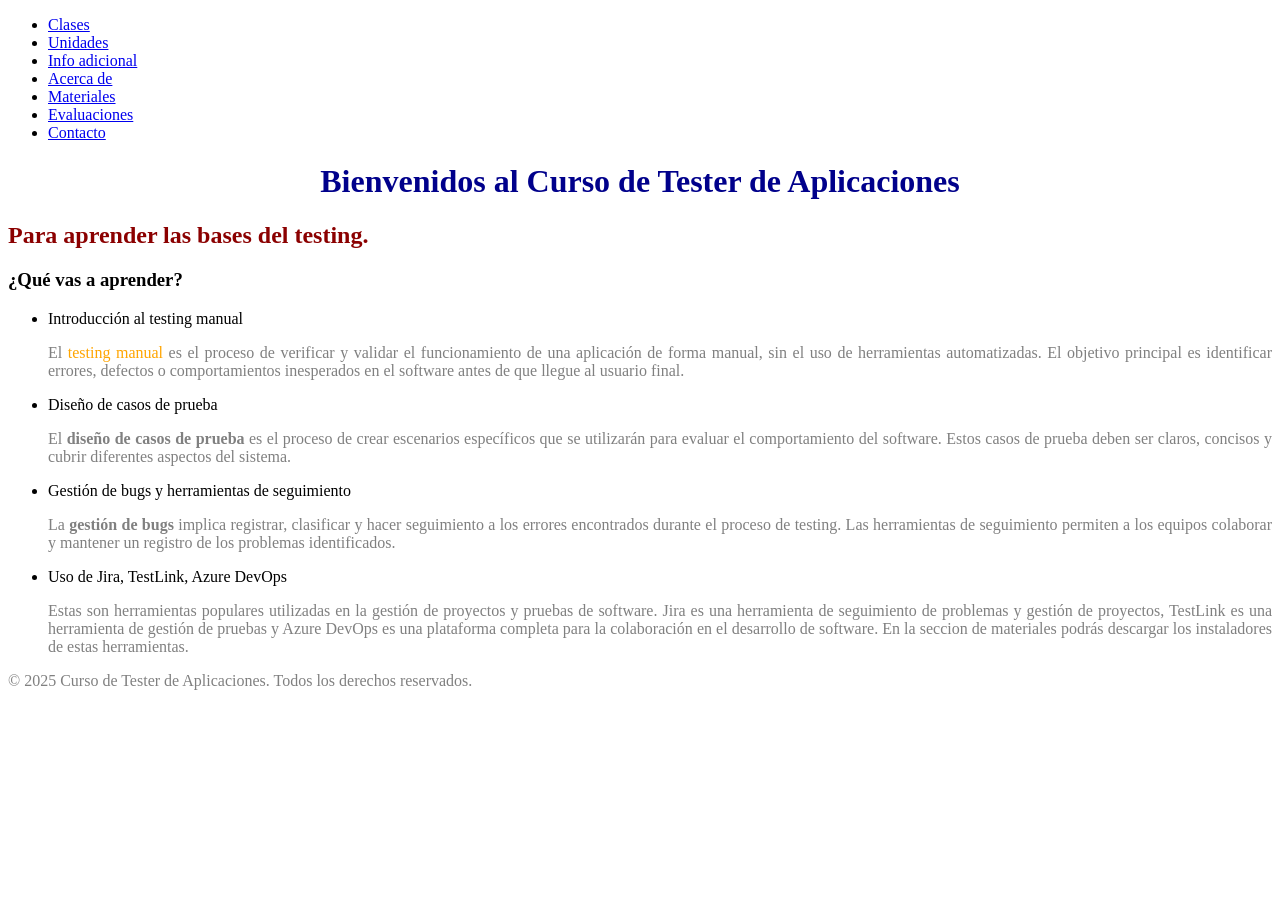
==== index.html @ d8641558 "Primer commit: agregados clases.html y style.css" ====
<!DOCTYPE html>
<html lang="es">
<head>
  <meta charset="UTF-8">
  <title>Curso de Tester de Aplicaciones</title>
  <link rel="stylesheet" href="style.css">
</head>
<body>
  <header>
    <nav>
      <ul class="menu">
        <li><a href="page/clases.html">Clases</a></li>
        <li><a href="#">Unidades</a></li>
        <li><a href="#">Info adicional</a></li>
        <li><a href="#">Acerca de</a></li>
        <li><a href="page/materiales.html">Materiales</a></li>
        <li><a href="#">Evaluaciones</a></li>
        <li><a href="#">Contacto</a></li>
      </ul>
    </nav>
  </header>

  <main>
    <h1> Bienvenidos al Curso de Tester de Aplicaciones </h1>
    <h2> Para aprender las bases del testing.</h2>

    <section>
      <h3>¿Qué vas a aprender?</h3>
      <ul>
        <li> Introducción al testing manual</li>
            <p>
                El <span id="identificador1">testing manual</span> es el proceso de verificar y 
                validar el funcionamiento de una aplicación de forma manual, 
                sin el uso de herramientas automatizadas. 
                El objetivo principal es identificar errores, defectos o comportamientos 
                inesperados en el software antes de que llegue al usuario final.
            </p>
        <li> Diseño de casos de prueba</li>
            <p>
                El <strong>diseño de casos de prueba</strong> es el proceso de crear 
                escenarios específicos que se utilizarán para evaluar el comportamiento 
                del software. Estos casos de prueba deben ser claros, concisos y 
                cubrir diferentes aspectos del sistema.
            </p>
        <li> Gestión de bugs y herramientas de seguimiento</li>
            <p>
                La <strong>gestión de bugs</strong> implica registrar, clasificar y 
                hacer seguimiento a los errores encontrados durante el proceso de 
                testing. Las herramientas de seguimiento permiten a los equipos 
                colaborar y mantener un registro de los problemas identificados.
            </p>
        <li> Uso de Jira, TestLink, Azure DevOps</li>
            <p>
                Estas son herramientas populares utilizadas en la gestión de 
                proyectos y pruebas de software. Jira es una herramienta de 
                seguimiento de problemas y gestión de proyectos, TestLink es 
                una herramienta de gestión de pruebas y Azure DevOps es una 
                plataforma completa para la colaboración en el desarrollo de software.

                En la seccion de materiales podrás descargar los instaladores de
                estas herramientas.
            </p>
      </ul>
    </section>
  </main>

  <footer>
    <p>&copy; 2025 Curso de Tester de Aplicaciones. Todos los derechos reservados.</p>
  </footer>
</body>
</html>

<!-- Notas 1ra Clase: 
3 lenguajes WEBs
- lenguaje HTML 
- lenguaje CSS 
- lenguaje de Java Script
-->
---- style.css ----
/* Esto es un comentario en CSS */

/* Cambiar el color del título (h1) solamente */
h1 {
    color: darkblue;
    font-size: 2em; /* Cambia el tamaño de la fuente */
    font-weight: bold; /* Cambia el grosor de la fuente */
    text-align: center; /* Centra el texto */}

h2 {
    color: darkred;
    font-size: 1.5em; /* Cambia el tamaño de la fuente */
    font-weight: bold; /* Cambia el grosor de la fuente */}

p {
    color: gray;
    font-size: 1em; /* Cambia el tamaño de la fuente */
    font-weight: normal; /* Cambia el grosor de la fuente */
    text-align: justify; /* Justifica el texto */}

a:visited {
    color: rgb(129, 51, 129); /* Cambia el color de los enlaces visitados */}


/* las Clases se definene con . (punto) ej:   Se usa para los estilos par aagrupar caracteristicas  */
.textoDestacado {
    color: violet;
    font-size: 1em; /* Cambia el tamaño de la fuente */
    font-weight: normal; /* Cambia el grosor de la fuente */
    text-align: justify; /* Justifica el texto */}

/* los ID se definen con # (numeral) ej:   Se usa para los estilos par aagrupar caracteristicas  */
#identificador1 {
    color: orange;
    font-size: 1em; /* Cambia el tamaño de la fuente */
    font-weight: normal; /* Cambia el grosor de la fuente */
    text-align: justify; /* Justifica el texto */}
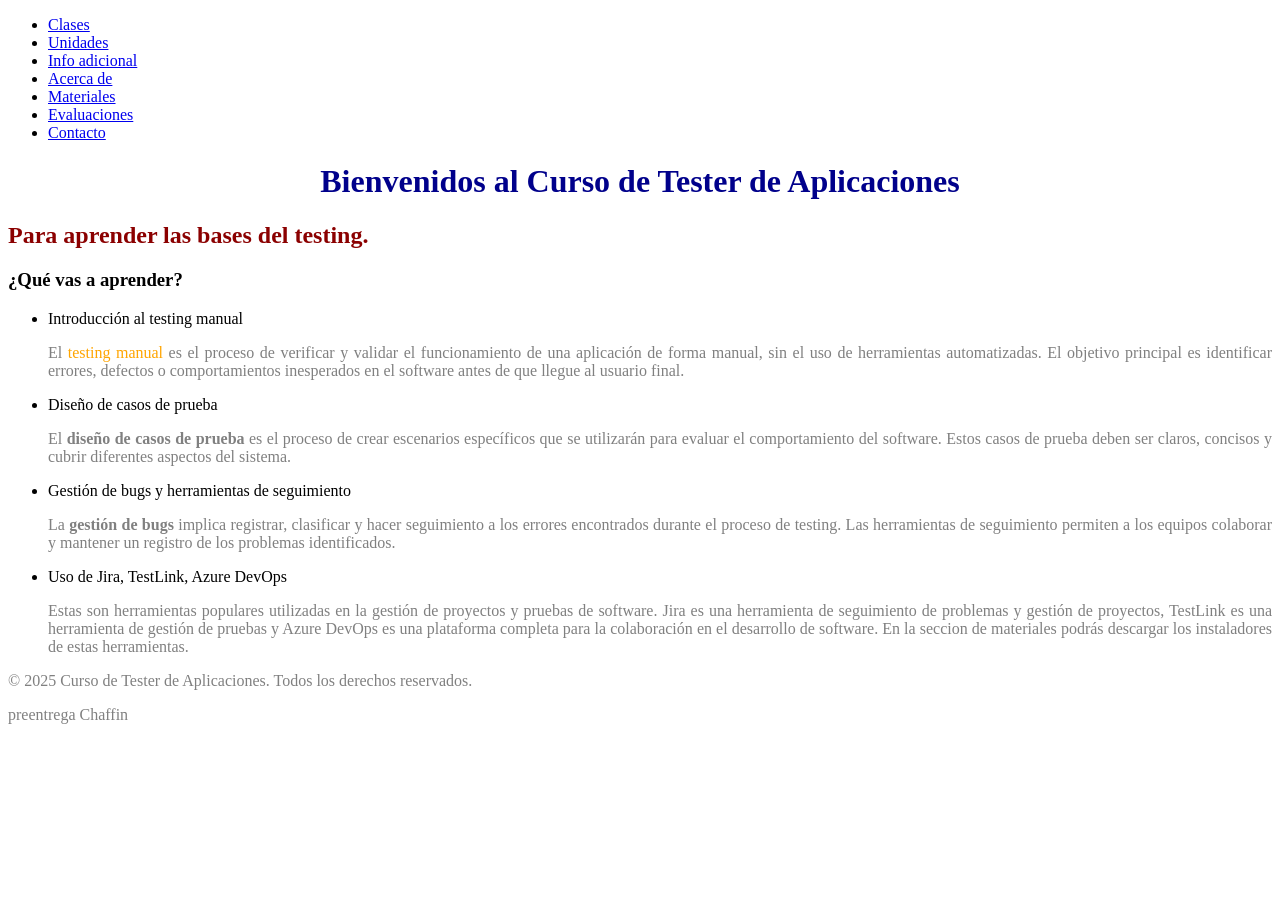
==== commit 0b654c04: "Agrego mensaje de preentrega" ====
--- a/index.html
+++ b/index.html
@@ -66,6 +66,7 @@
 
   <footer>
     <p>&copy; 2025 Curso de Tester de Aplicaciones. Todos los derechos reservados.</p>
+    <p>preentrega Chaffin</p>
   </footer>
 </body>
 </html>
